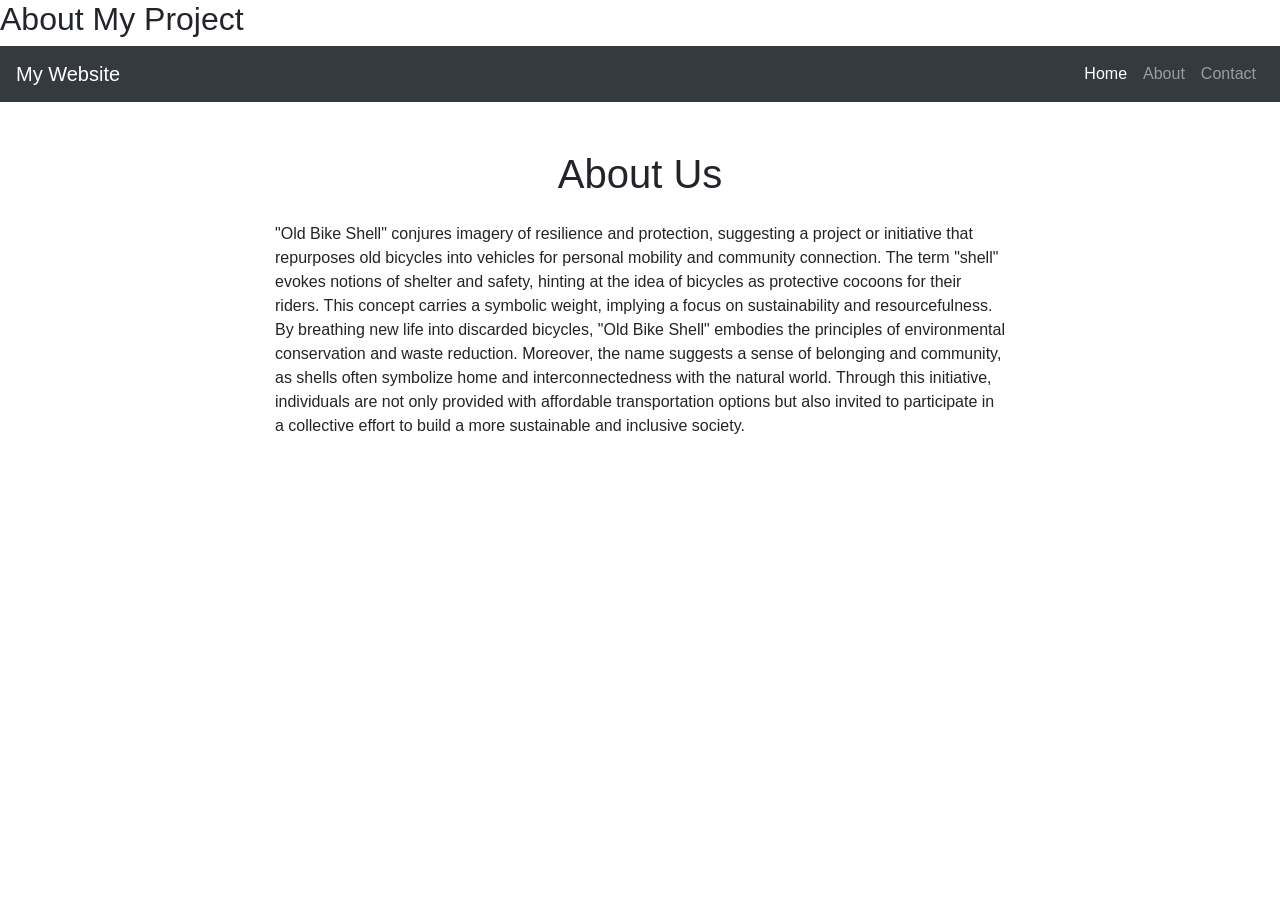
==== templates/about.html @ f6068dc5 "Initial commit" ====
<!DOCTYPE html>
<html lang="en">
<head>
    <meta charset="UTF-8">
    <meta name="viewport" content="width=device-width, initial-scale=1.0">
    <title>Document</title>
</head>
<body>
    <h2>About My Project </h2>
    <!DOCTYPE html>
<html lang="en">
<head>
    <meta charset="UTF-8">
    <meta name="viewport" content="width=device-width, initial-scale=1.0">
    <title>About Us</title>
    <!-- Bootstrap CSS -->
    <link href="https://stackpath.bootstrapcdn.com/bootstrap/4.5.2/css/bootstrap.min.css" rel="stylesheet">
</head>
<body>

<nav class="navbar navbar-expand-lg navbar-dark bg-dark">
  <a class="navbar-brand" href="#">My Website</a>
  <button class="navbar-toggler" type="button" data-toggle="collapse" data-target="#navbarNav" aria-controls="navbarNav" aria-expanded="false" aria-label="Toggle navigation">
    <span class="navbar-toggler-icon"></span>
  </button>
  <div class="collapse navbar-collapse" id="navbarNav">
    <ul class="navbar-nav ml-auto">
      <li class="nav-item active">
        <a class="nav-link" href="#">Home <span class="sr-only">(current)</span></a>
      </li>
      <li class="nav-item">
        <a class="nav-link" href="#">About</a>
      </li>
      <li class="nav-item">
        <a class="nav-link" href="#">Contact</a>
      </li>
    </ul>
  </div>
</nav>

<div class="container mt-5">
    <div class="row">
        <div class="col-lg-8 offset-lg-2">
            <h1 class="text-center mb-4">About Us</h1>
            <p>"Old Bike Shell" conjures imagery of resilience and protection, suggesting a project or initiative that repurposes old bicycles into vehicles for personal mobility and community connection. The term "shell" evokes notions of shelter and safety, hinting at the idea of bicycles as protective cocoons for their riders. This concept carries a symbolic weight, implying a focus on sustainability and resourcefulness. By breathing new life into discarded bicycles, "Old Bike Shell" embodies the principles of environmental conservation and waste reduction. Moreover, the name suggests a sense of belonging and community, as shells often symbolize home and interconnectedness with the natural world. Through this initiative, individuals are not only provided with affordable transportation options but also invited to participate in a collective effort to build a more sustainable and inclusive society. 

</body>
</html>
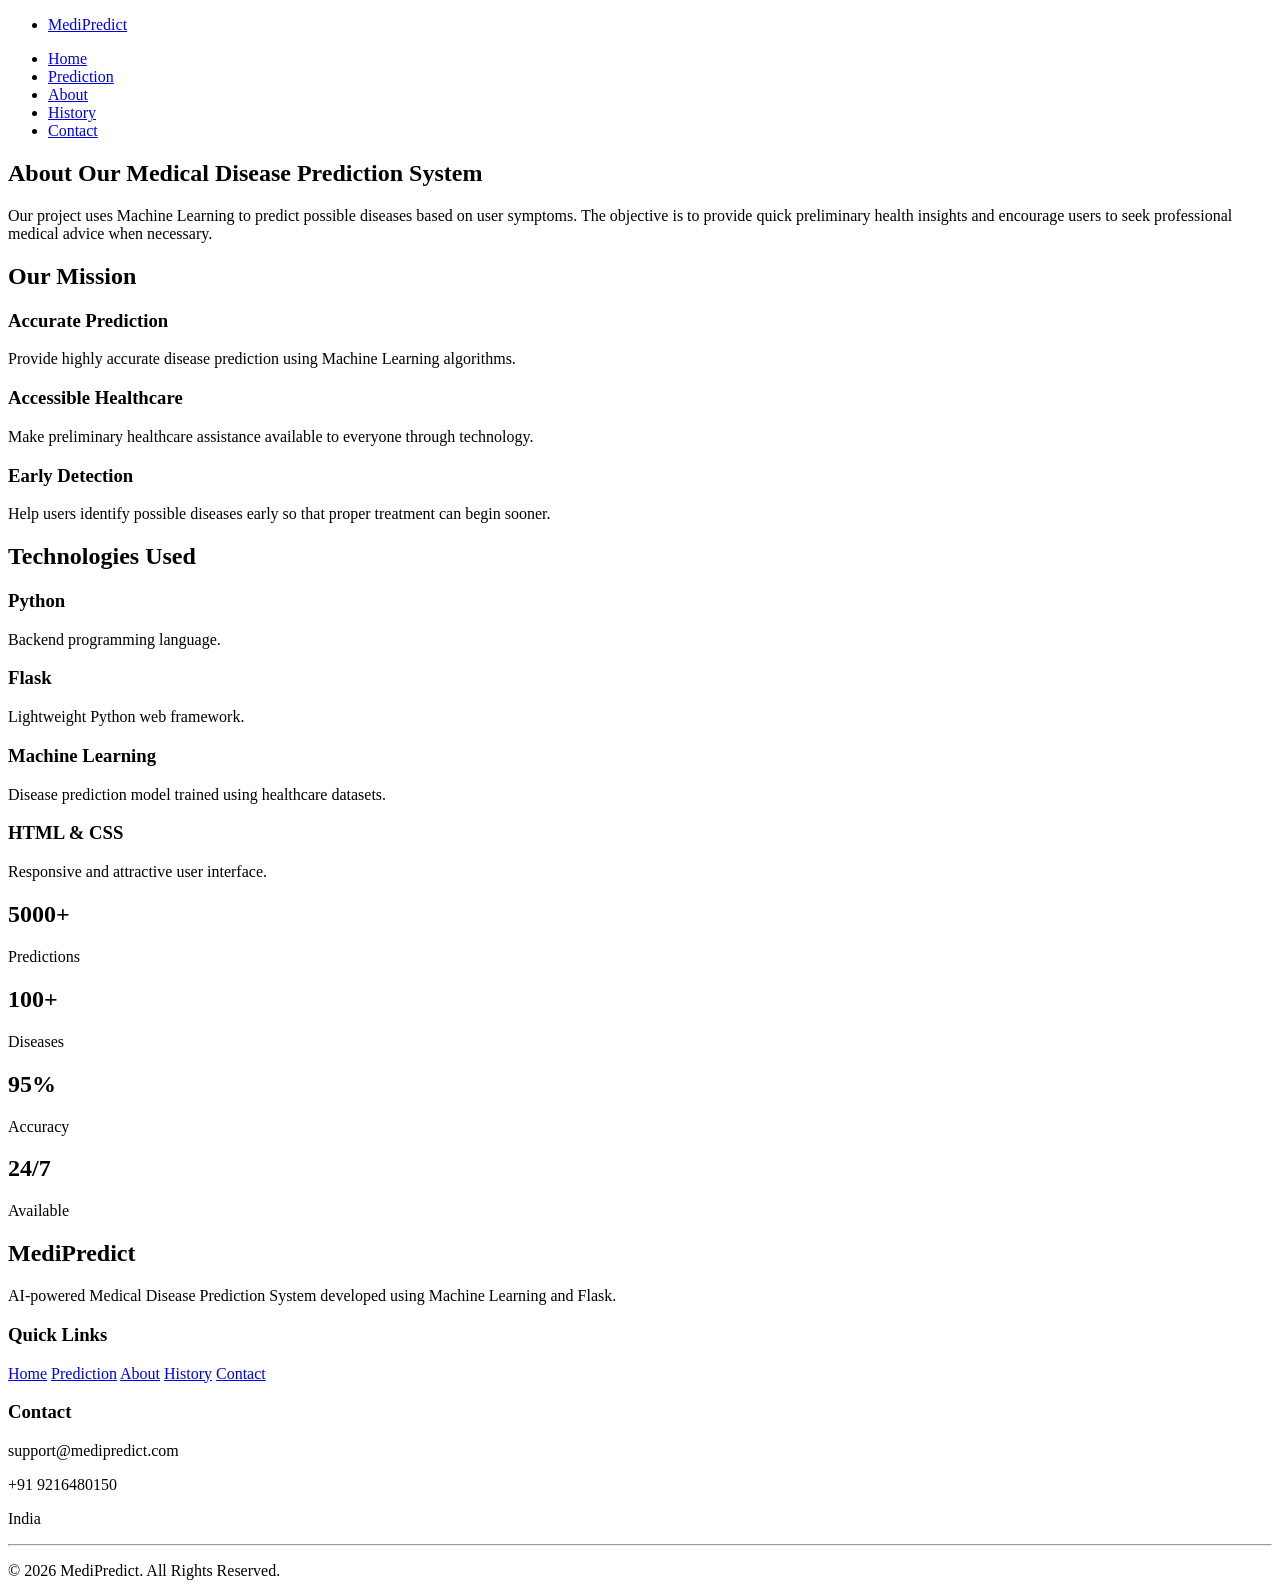
==== commit ea7cb56b: "Updated project" ====
--- a/templates/about.html
+++ b/templates/about.html
@@ -3,46 +3,263 @@
 <head>
     <meta charset="UTF-8">
     <meta name="viewport" content="width=device-width, initial-scale=1.0">
-    <title>Document</title>
+
+    <title>About | MediPredict</title>
+
+    <link rel="stylesheet" href="{{ url_for('static', filename='css/style.css') }}">
 </head>
+
 <body>
-    <h2>About My Project </h2>
-    <!DOCTYPE html>
-<html lang="en">
-<head>
-    <meta charset="UTF-8">
-    <meta name="viewport" content="width=device-width, initial-scale=1.0">
-    <title>About Us</title>
-    <!-- Bootstrap CSS -->
-    <link href="https://stackpath.bootstrapcdn.com/bootstrap/4.5.2/css/bootstrap.min.css" rel="stylesheet">
-</head>
-<body>
-
-<nav class="navbar navbar-expand-lg navbar-dark bg-dark">
-  <a class="navbar-brand" href="#">My Website</a>
-  <button class="navbar-toggler" type="button" data-toggle="collapse" data-target="#navbarNav" aria-controls="navbarNav" aria-expanded="false" aria-label="Toggle navigation">
-    <span class="navbar-toggler-icon"></span>
-  </button>
-  <div class="collapse navbar-collapse" id="navbarNav">
-    <ul class="navbar-nav ml-auto">
-      <li class="nav-item active">
-        <a class="nav-link" href="#">Home <span class="sr-only">(current)</span></a>
-      </li>
-      <li class="nav-item">
-        <a class="nav-link" href="#">About</a>
-      </li>
-      <li class="nav-item">
-        <a class="nav-link" href="#">Contact</a>
-      </li>
+
+<!-- Navbar -->
+
+<nav class="navbar">
+
+    <div class="logo">
+        <ul>
+    <li><a href="/">MediPredict</a></li>
+</ul>
+    </div>
+
+    <ul>
+
+        <li><a href="/">Home</a></li>
+
+        <li><a href="/project">Prediction</a></li>
+
+        <li><a href="/about">About</a></li>
+
+        <li><a href="/history">History</a></li>
+
+        <li><a href="/contact">Contact</a></li>
+
     </ul>
-  </div>
+
 </nav>
 
-<div class="container mt-5">
-    <div class="row">
-        <div class="col-lg-8 offset-lg-2">
-            <h1 class="text-center mb-4">About Us</h1>
-            <p>"Old Bike Shell" conjures imagery of resilience and protection, suggesting a project or initiative that repurposes old bicycles into vehicles for personal mobility and community connection. The term "shell" evokes notions of shelter and safety, hinting at the idea of bicycles as protective cocoons for their riders. This concept carries a symbolic weight, implying a focus on sustainability and resourcefulness. By breathing new life into discarded bicycles, "Old Bike Shell" embodies the principles of environmental conservation and waste reduction. Moreover, the name suggests a sense of belonging and community, as shells often symbolize home and interconnectedness with the natural world. Through this initiative, individuals are not only provided with affordable transportation options but also invited to participate in a collective effort to build a more sustainable and inclusive society. 
+<!-- Hero -->
+
+<section class="hero">
+
+<div class="hero-text">
+
+<h1>About Our <span>Medical Disease Prediction System</span></h1>
+
+<p>
+
+Our project uses Machine Learning to predict possible diseases based on user symptoms.
+
+The objective is to provide quick preliminary health insights and encourage users to seek professional medical advice when necessary.
+
+</p>
+
+</div>
+
+</section>
+
+<!-- Mission -->
+
+<section>
+
+<h2>Our Mission</h2>
+
+<div class="cards">
+
+<div class="card">
+
+<h3>Accurate Prediction</h3>
+
+<p>
+
+Provide highly accurate disease prediction using Machine Learning algorithms.
+
+</p>
+
+</div>
+
+<div class="card">
+
+<h3>Accessible Healthcare</h3>
+
+<p>
+
+Make preliminary healthcare assistance available to everyone through technology.
+
+</p>
+
+</div>
+
+<div class="card">
+
+<h3>Early Detection</h3>
+
+<p>
+
+Help users identify possible diseases early so that proper treatment can begin sooner.
+
+</p>
+
+</div>
+
+</div>
+
+</section>
+
+<!-- Technologies -->
+
+<section>
+
+<h2>Technologies Used</h2>
+
+<div class="cards">
+
+<div class="card">
+
+<h3>Python</h3>
+
+<p>
+
+Backend programming language.
+
+</p>
+
+</div>
+
+<div class="card">
+
+<h3>Flask</h3>
+
+<p>
+
+Lightweight Python web framework.
+
+</p>
+
+</div>
+
+<div class="card">
+
+<h3>Machine Learning</h3>
+
+<p>
+
+Disease prediction model trained using healthcare datasets.
+
+</p>
+
+</div>
+
+<div class="card">
+
+<h3>HTML & CSS</h3>
+
+<p>
+
+Responsive and attractive user interface.
+
+</p>
+
+</div>
+
+</div>
+
+</section>
+
+<!-- Statistics -->
+
+<section class="stats">
+
+<div>
+
+<h2>5000+</h2>
+
+<p>Predictions</p>
+
+</div>
+
+<div>
+
+<h2>100+</h2>
+
+<p>Diseases</p>
+
+</div>
+
+<div>
+
+<h2>95%</h2>
+
+<p>Accuracy</p>
+
+</div>
+
+<div>
+
+<h2>24/7</h2>
+
+<p>Available</p>
+
+</div>
+
+</section>
+
+<!-- Footer -->
+
+<footer>
+
+<div class="footer-container">
+
+<div>
+
+<h2>MediPredict</h2>
+
+<p>
+
+AI-powered Medical Disease Prediction System developed using Machine Learning and Flask.
+
+</p>
+
+</div>
+
+<div>
+
+<h3>Quick Links</h3>
+
+<a href="/">Home</a>
+
+<a href="/project">Prediction</a>
+
+<a href="/about">About</a>
+
+<a href="/history">History</a>
+
+<a href="/contact">Contact</a>
+
+</div>
+
+<div>
+
+<h3>Contact</h3>
+
+<p>support@medipredict.com</p>
+
+<p>+91 9216480150</p>
+
+<p>India</p>
+
+</div>
+
+</div>
+
+<hr>
+
+<p class="copy">
+
+© 2026 MediPredict. All Rights Reserved.
+
+</p>
+
+</footer>
 
 </body>
 </html>
